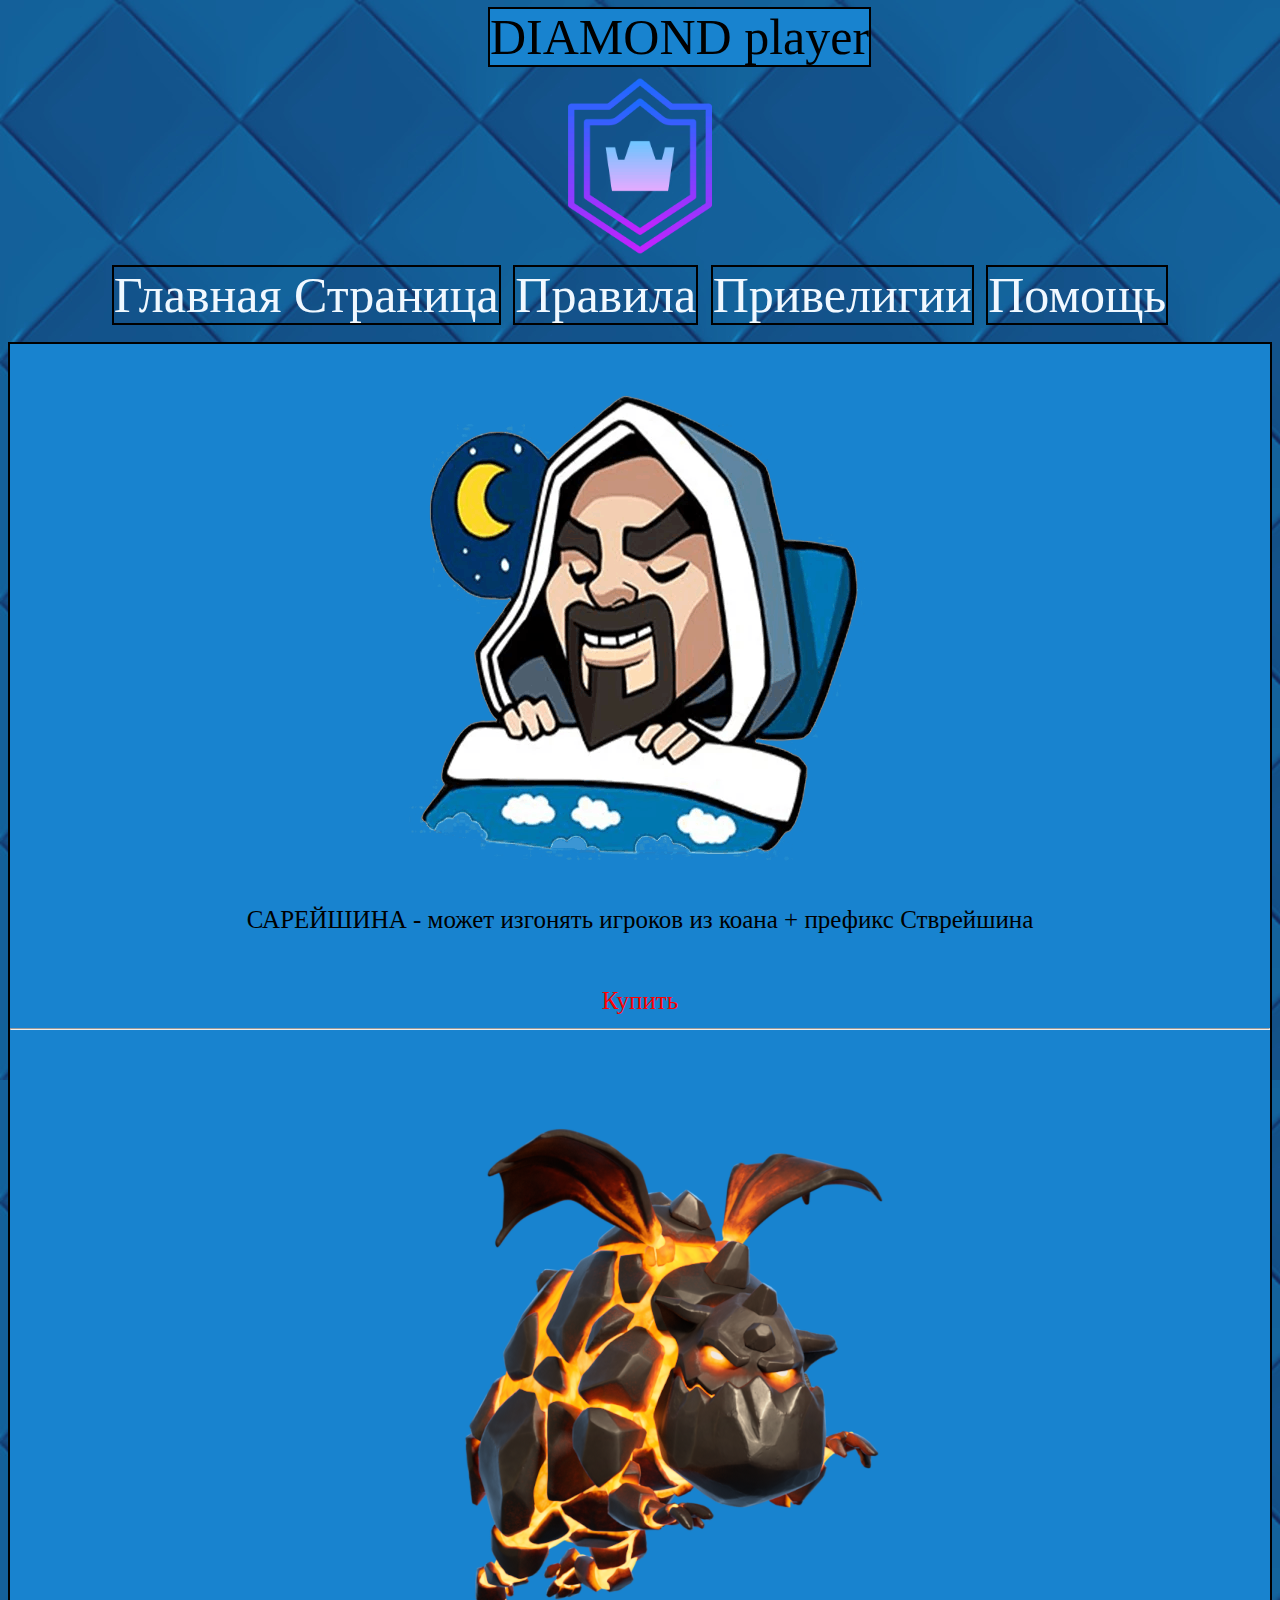
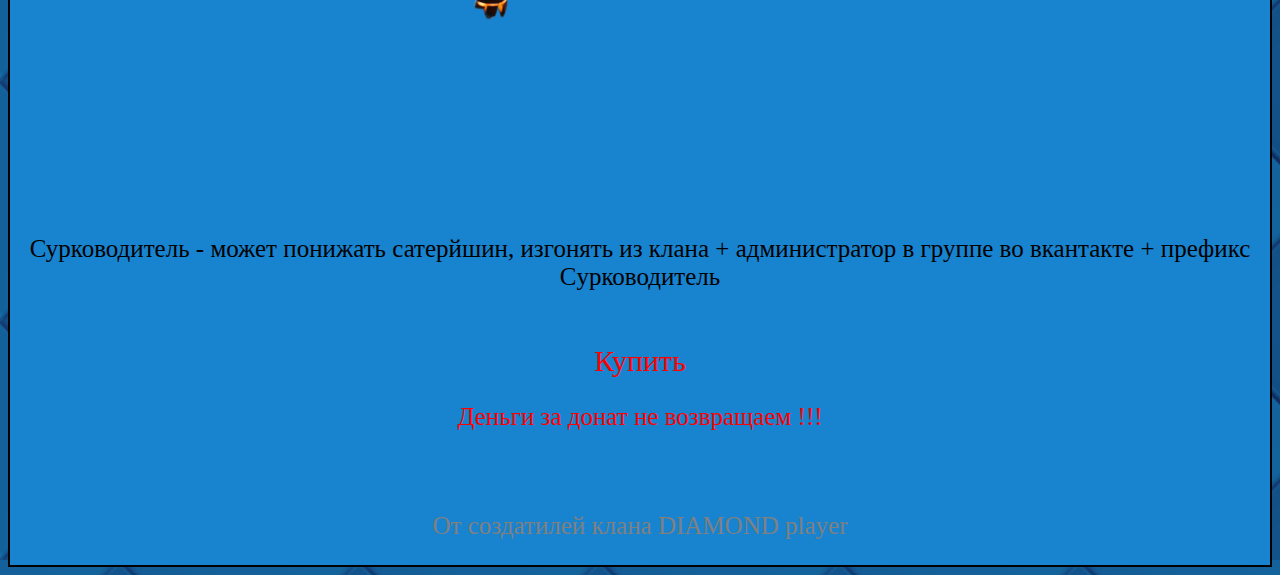
==== donate.html @ 75b20fe1 "init commit" ====
<html>
    <head>
          <link href="dn.css" type="text/css" rel="stylesheet";/>
        
          
    </head>
        <body style="background-image: url(985952-diamond-background-images-1920x1080-hd.jpg);">
            <div class="nachalo">
              
              
            <a class="gg" href="https://link.clashroyale.com/invite/clan/ru?tag=89QU9LU9&amp;token=f4cykcp2&amp;platform=android">DIAMOND player</a> 
            
            <div style="text-align: center;">
           <img src="clash-royale.png" style="width: 200px";/>         
            
               <div class="menu">
            <a class="gg1" href="http://127.0.0.1:65475/index.html">Главная Страница</a>
            <a class="gg2" href="http://127.0.0.1:65475/rules.html">Правила</a>
            <a class="gg3" href="http://127.0.0.1:65475/donate.html">Привелигии</a>
            <a class="gg4" href="http://127.0.0.1:65475/help.html">Помощь</a>
                </div>
                <br/>
                <div class="doante" >
                 <p>                                     
                                                         <img src="3.png" > 
                                                         <p>САРЕЙШИНА -  может изгонять игроков из коана + префикс Стврейшина</p>
                                                         <br/>
                                                         <a style="color: red; ont-size: 30px;" class="comment" href="https://vk.com/diamond_player?w=product-167839244_1585583%2Fquery">Купить</a>
                                                         <br/>
                                                         <hr/>
                                                         <img src="infoScreen_lavahound.png"> 
                                                         <p>Сурководитель - может понижать сатерйшин, изгонять из клана + администратор в группе во вкантакте + префикс Cурководитель</p>
                                                         <br/>
                                                         <a style="color: red; font-size: 30px;" class="comment" href="https://vk.com/diamond_player?w=product-167839244_1585585%2Fquery">Купить</a>
                                                         <br/>
                                                         
                                                         <p style="color: red;">Деньги за донат не возвращаем !!!</p>
                 
                 <br/>
                 <br/>
                 
                 <a class="niz" href="https://link.clashroyale.com/invite/clan/ru?tag=89QU9LU9&amp;token=f4cykcp2&amp;platform=android">От создатилей клана DIAMOND player</a>
                 </p>
                </div>
                </div></div>
            
        </body>
    
    
    
</html>
---- dn.css ----
a{
    color:aliceblue;
    text-decoration: none;
}

.gg{
    color: black;
    font-size: 50px;
    border:2px black solid;
    background-color: #1883CF;
    margin-left:480px;
}

.bt{
   color: black;
    font-size:20px;
   border:2px black solid;
    background-color:#1883CF;
    
   margin-left:632px;
}

.menu{
    margin-top:900px;
    margin:0px;
    font-size:50px;  
}

.gg1{
    
    border:2px solid black;
}
.gg1:hover{
    background-color: red;
}
.gg2{
    border:2px solid black;
}
.gg2:hover{
    background-color: red;
}

.gg3{
    border:2px solid black;
}
.gg3:hover{
    background-color: red;
}

.gg4{
   border:2px solid black;
}

.gg4:hover{
    background-color: red;
}

.doante{
    border:2px solid;
    background-color: #1883CF;
    font-size:25px;
}

.niz{
   color:gray;
}
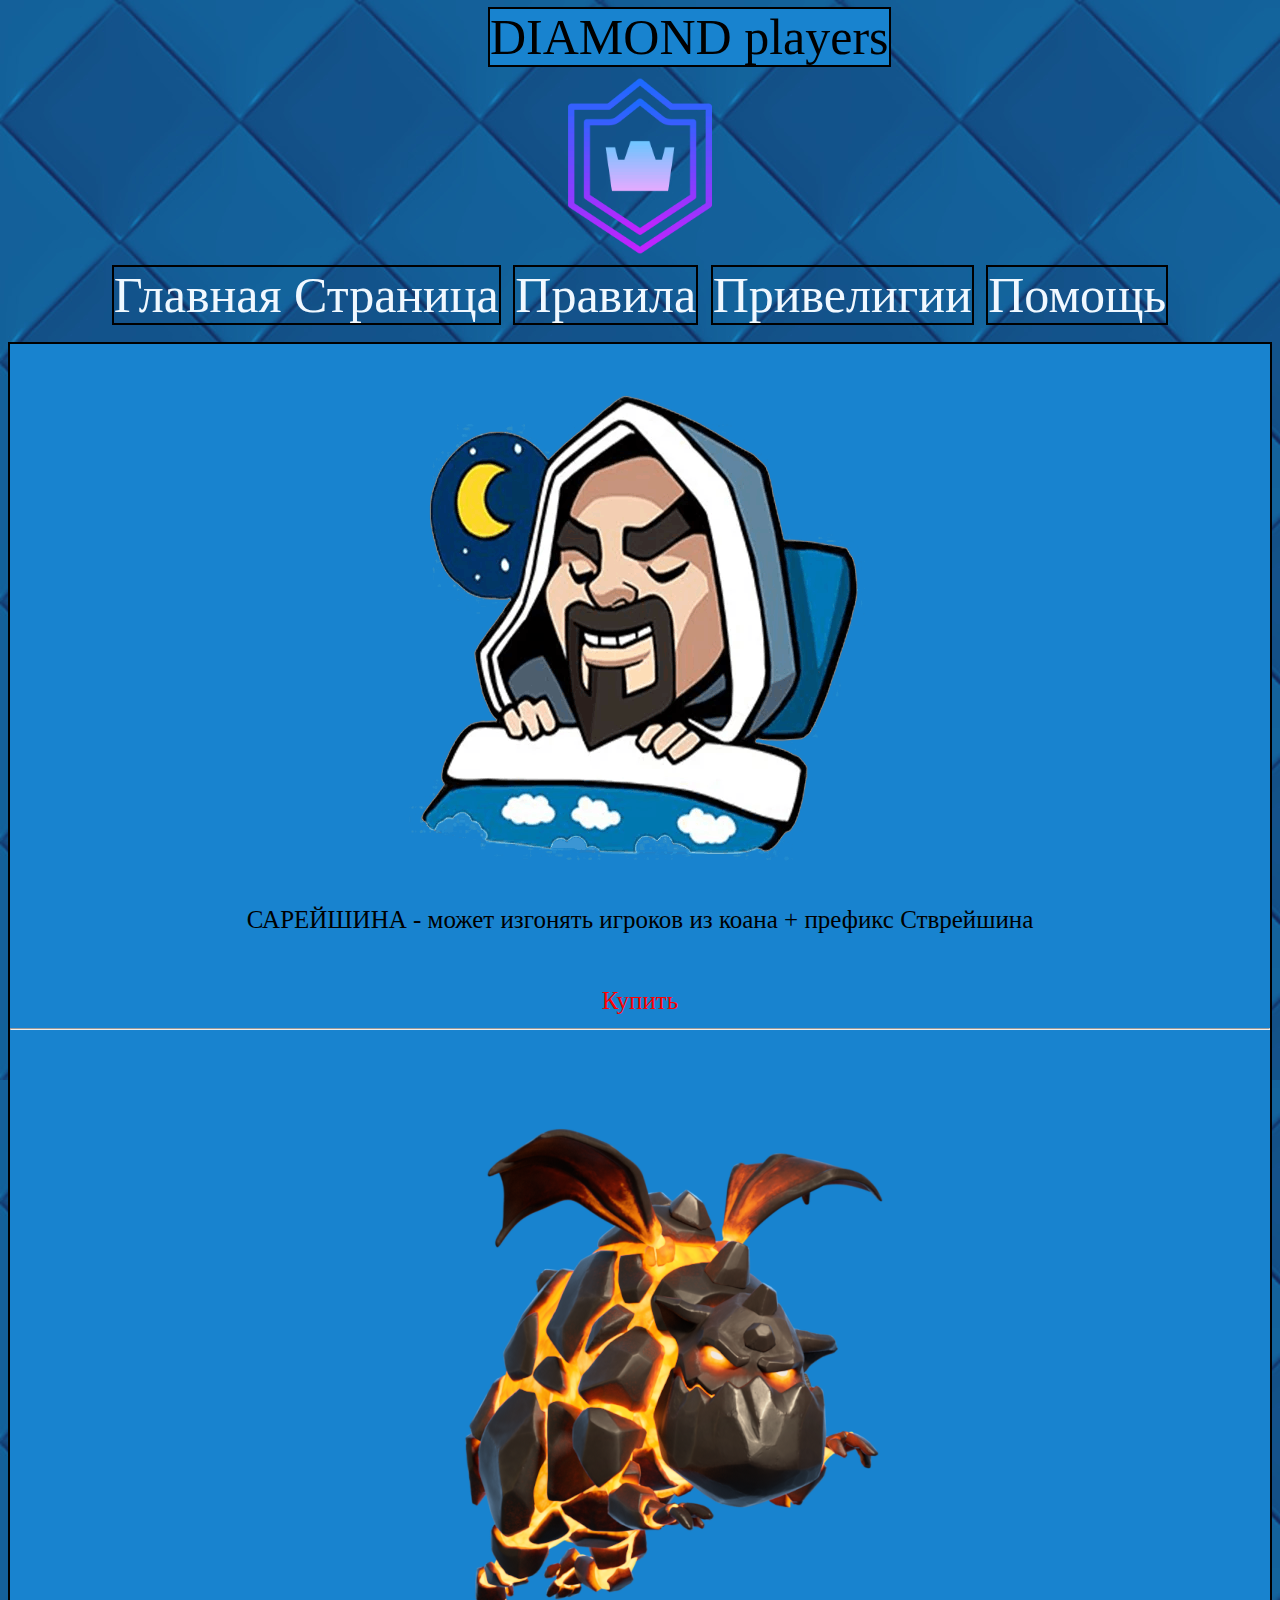
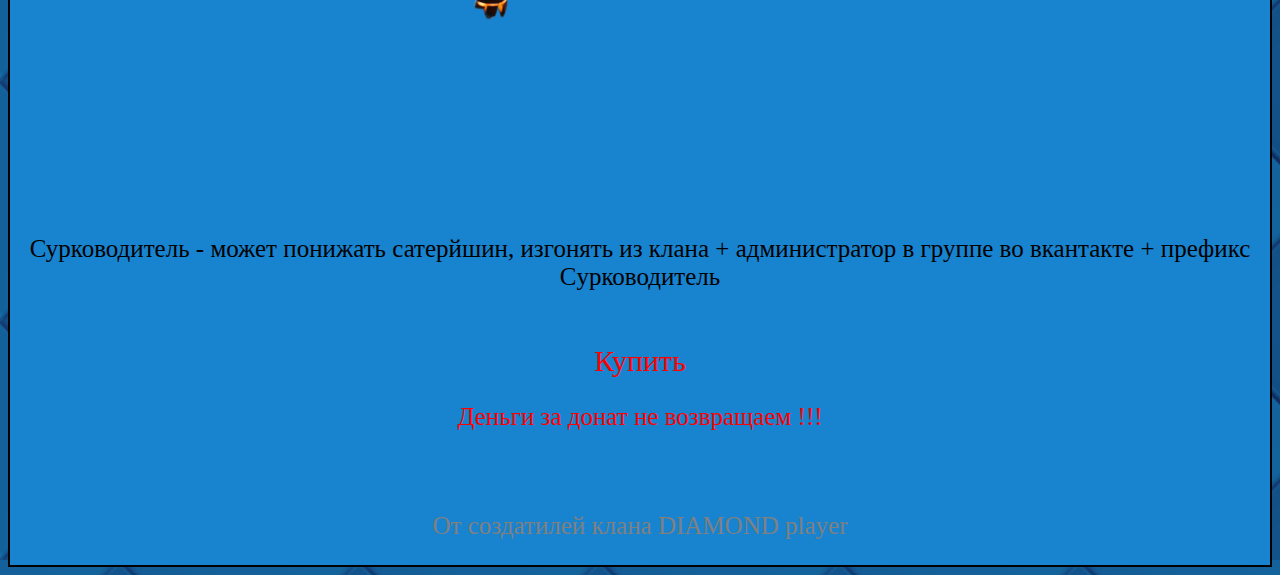
==== commit 9de9c0fc: "Update donate.html" ====
--- a/donate.html
+++ b/donate.html
@@ -8,7 +8,7 @@
             <div class="nachalo">
               
               
-            <a class="gg" href="https://link.clashroyale.com/invite/clan/ru?tag=89QU9LU9&amp;token=f4cykcp2&amp;platform=android">DIAMOND player</a> 
+            <a class="gg" href="https://link.clashroyale.com/invite/clan/ru?tag=89QU9LU9&amp;token=f4cykcp2&amp;platform=android">DIAMOND players</a> 
             
             <div style="text-align: center;">
            <img src="clash-royale.png" style="width: 200px";/>         
@@ -48,4 +48,4 @@
     
     
     
-</html>+</html>
